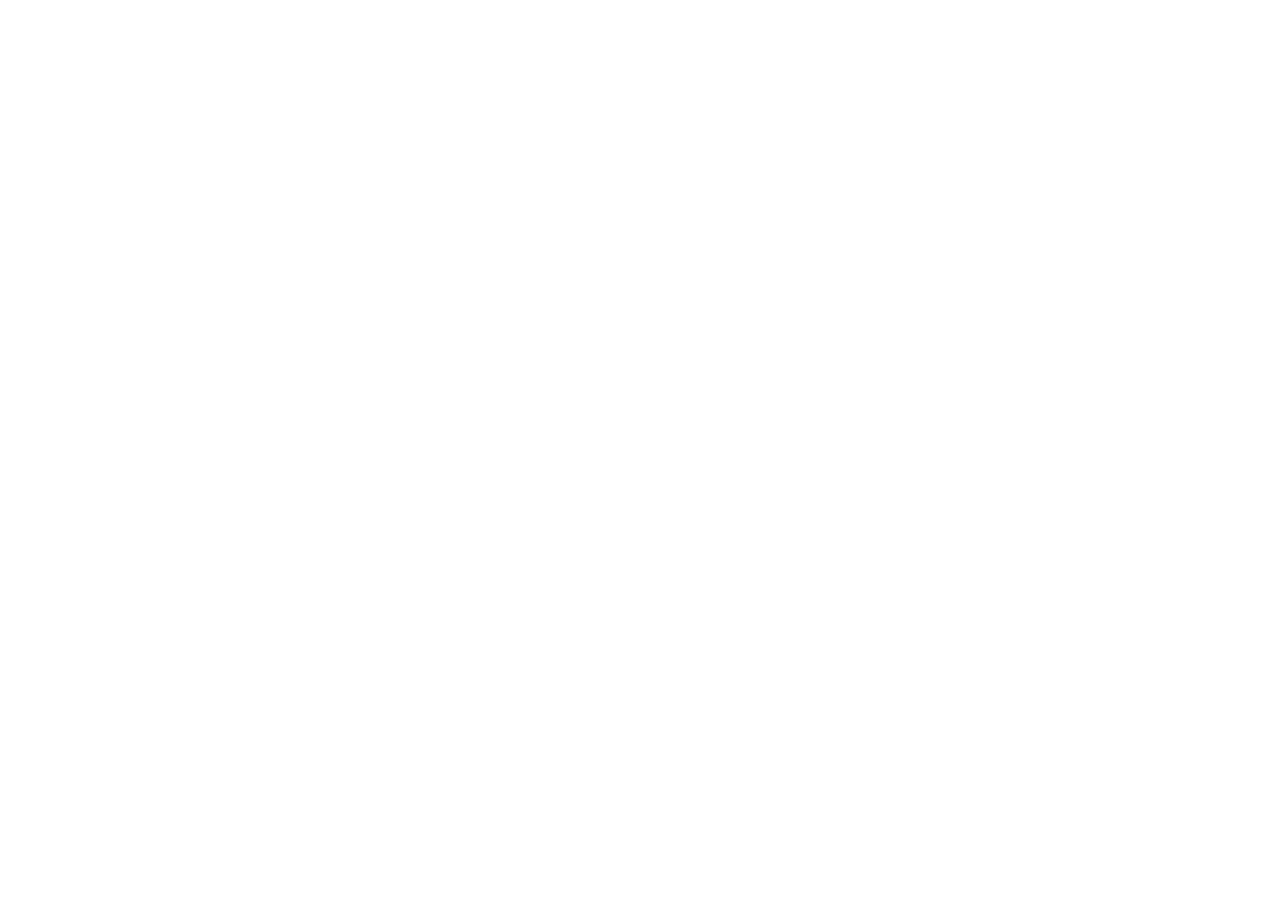
==== index.html @ dd3d1eec "flesh out index.html" ====
<!DOCTYPE html>
<html lang="en">
<head>
    <meta charset="UTF-8">
    <meta name="viewport" content="width=device-width, initial-scale=1.0">
    <meta http-equiv="X-UA-Compatible" content="ie=edge">
    <link rel="stylesheet" href="style.css">
    <title>NYT Project</title>
    <script src="https://cdnjs.cloudflare.com/ajax/libs/jquery/3.2.1/jquery.min.js"></script>
</head>
<body>
    
</body>
</html>
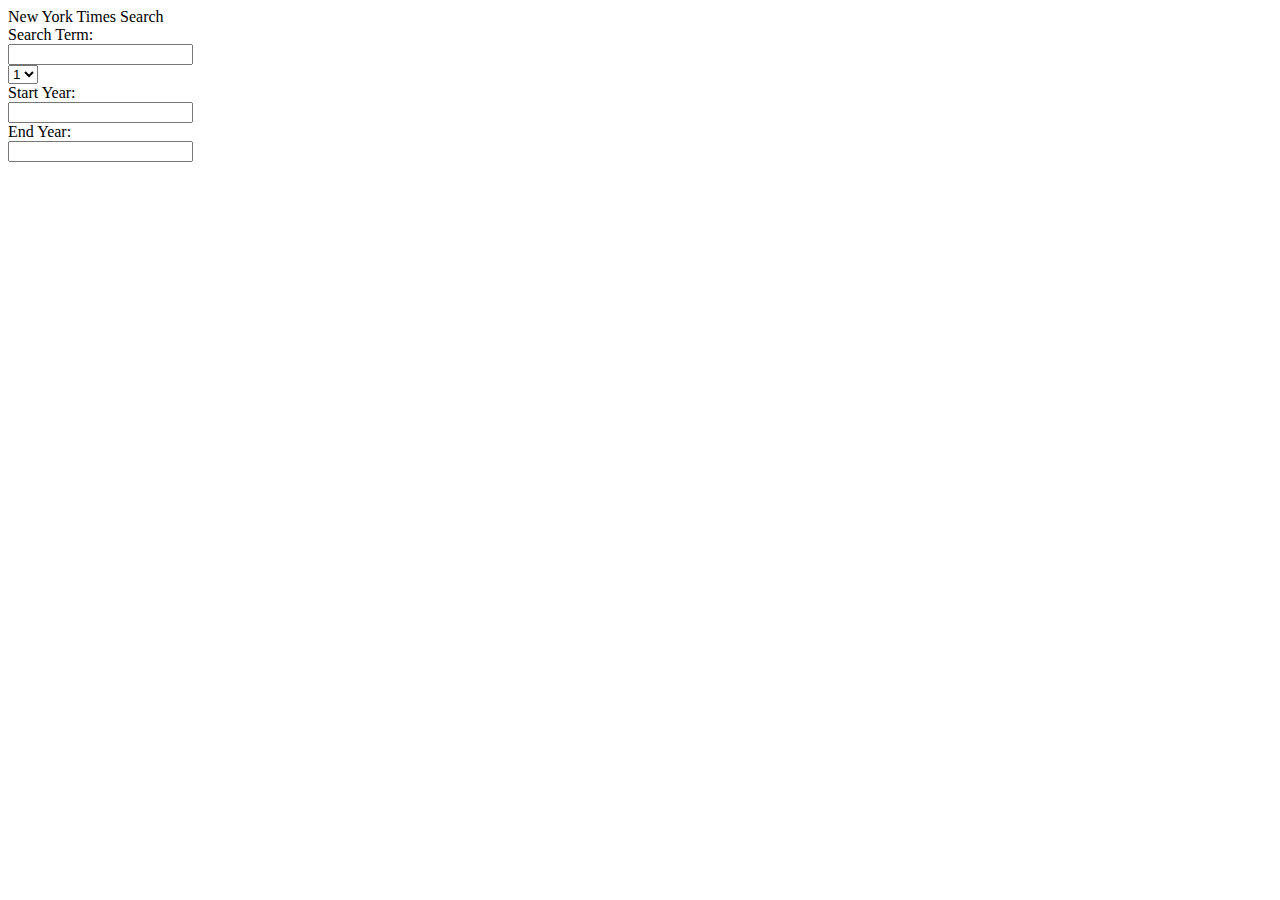
==== commit 86b28c0c: "basic html of NYT site" ====
--- a/index.html
+++ b/index.html
@@ -9,6 +9,22 @@
     <script src="https://cdnjs.cloudflare.com/ajax/libs/jquery/3.2.1/jquery.min.js"></script>
 </head>
 <body>
-    
+    <div id="header">
+<header>New York Times Search</header>
+    </div>
+
+    <div id="container">
+        <div id="inputs">
+        Search Term:<br><input type="text" name="searchTerm"><br>
+        <select name="number">
+            <option value="1">1</option>
+            <option value="2">2</option>
+            <option value="3">3</option>
+            <option value="4">4</option>
+        </select><br>
+        Start Year:<br><input type="text" name="searchTerm"><br>
+        End Year:<br><input type="text" name="searchTerm">
+        </div>
+    </div>
 </body>
 </html>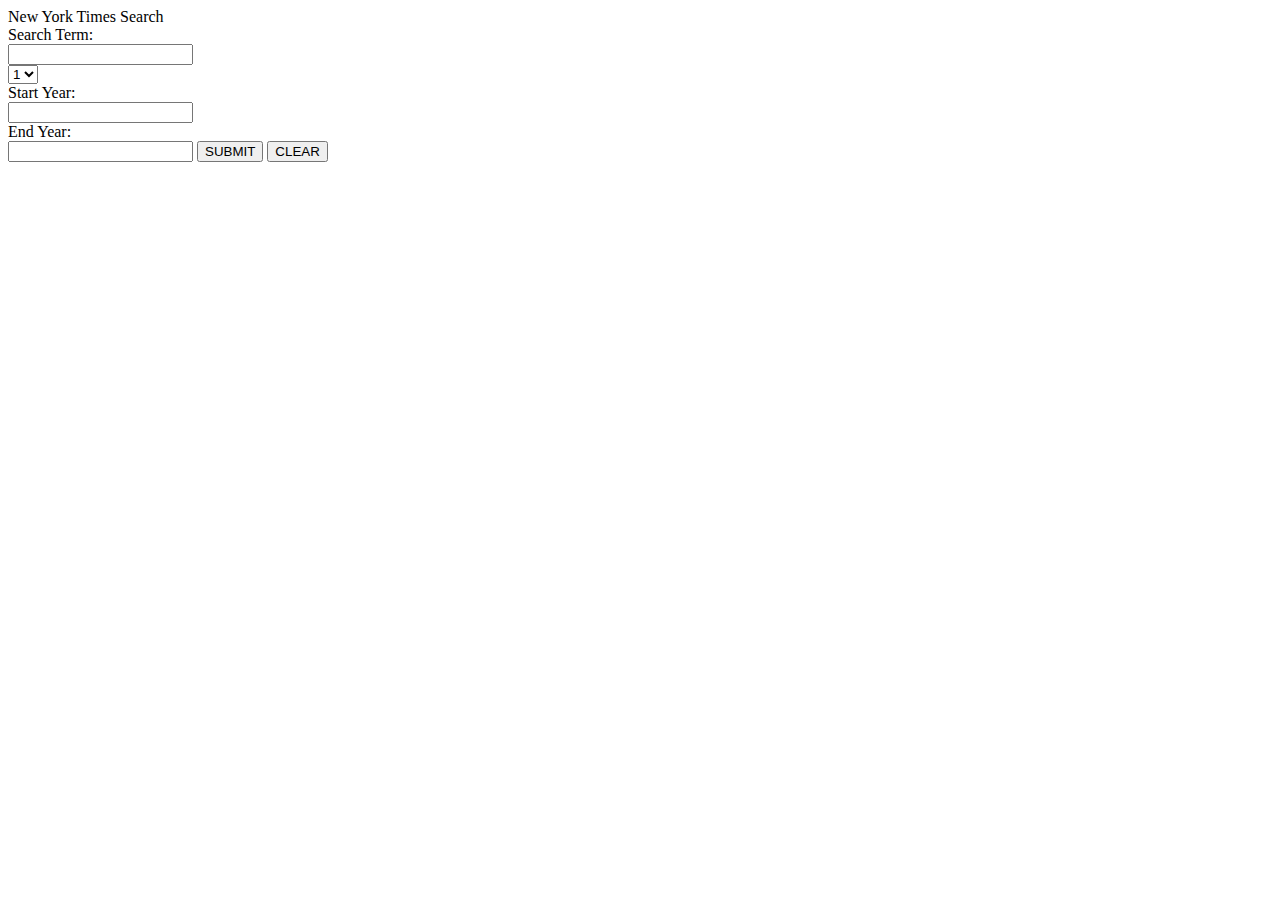
==== commit 69423a2f: "added submit/clear buttons" ====
--- a/index.html
+++ b/index.html
@@ -22,9 +22,13 @@
             <option value="3">3</option>
             <option value="4">4</option>
         </select><br>
-        Start Year:<br><input type="text" name="searchTerm"><br>
-        End Year:<br><input type="text" name="searchTerm">
-        </div>
+        Start Year:<br><input type="text" name="startYear"><br>
+        End Year:<br><input type="text" name="endYear">
+        <button type="button" id="submit">SUBMIT</button>
+        <button type="button" id="clear">CLEAR</button>
     </div>
+    </div>
+
+    <div id="topArticles"></div>
 </body>
 </html>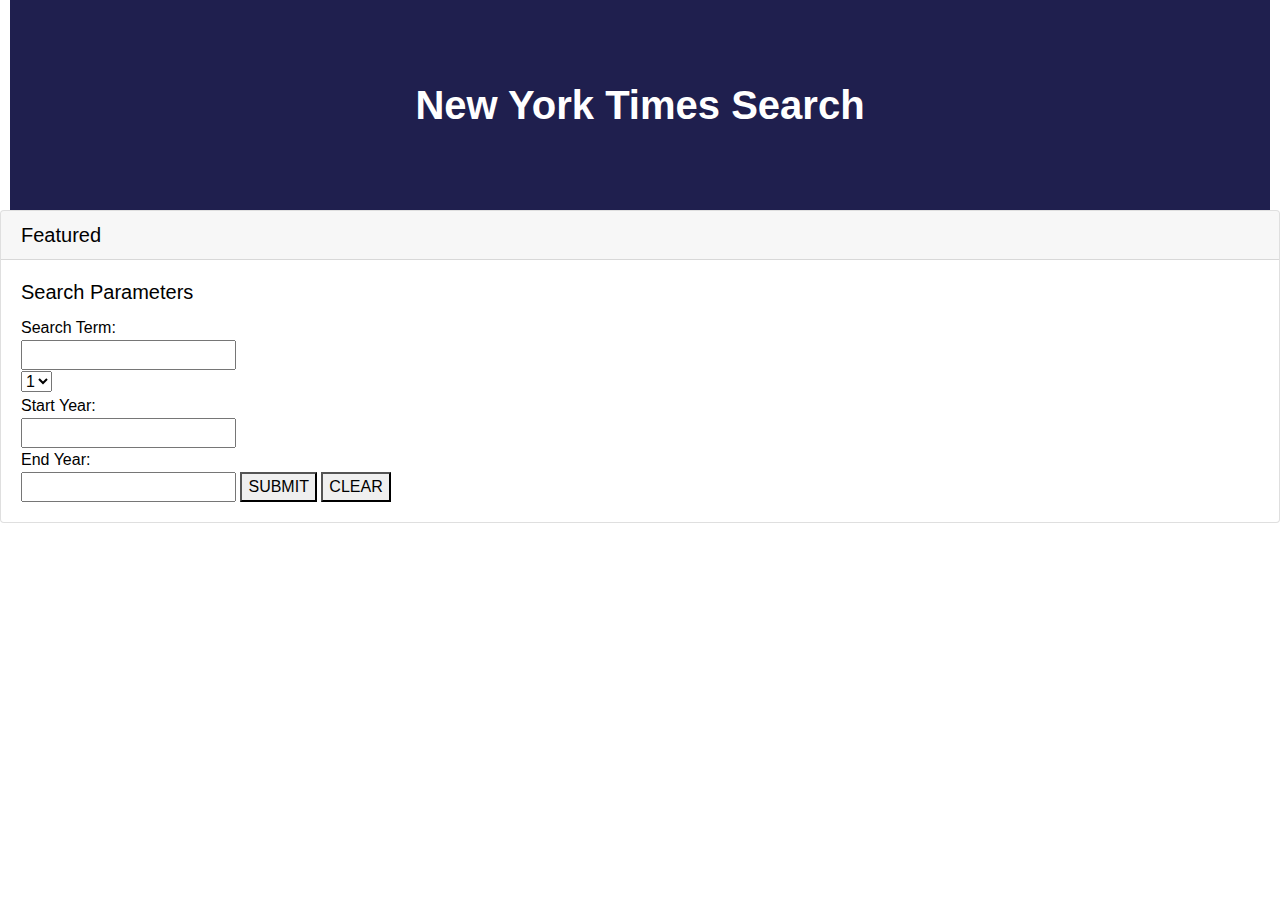
==== commit 1952f13e: "Added reset.css, added initial card to html, linked bootstrap." ====
--- a/index.html
+++ b/index.html
@@ -1,34 +1,56 @@
 <!DOCTYPE html>
 <html lang="en">
+
 <head>
     <meta charset="UTF-8">
     <meta name="viewport" content="width=device-width, initial-scale=1.0">
     <meta http-equiv="X-UA-Compatible" content="ie=edge">
+    <link rel="stylesheet" href="reset.css">
+    <link rel="stylesheet" href="https://stackpath.bootstrapcdn.com/bootstrap/4.3.1/css/bootstrap.min.css"
+        integrity="sha384-ggOyR0iXCbMQv3Xipma34MD+dH/1fQ784/j6cY/iJTQUOhcWr7x9JvoRxT2MZw1T" crossorigin="anonymous">
     <link rel="stylesheet" href="style.css">
     <title>NYT Project</title>
     <script src="https://cdnjs.cloudflare.com/ajax/libs/jquery/3.2.1/jquery.min.js"></script>
 </head>
+
 <body>
     <div id="header">
-<header>New York Times Search</header>
+        <header>New York Times Search</header>
     </div>
 
     <div id="container">
-        <div id="inputs">
-        Search Term:<br><input type="text" name="searchTerm"><br>
-        <select name="number">
-            <option value="1">1</option>
-            <option value="2">2</option>
-            <option value="3">3</option>
-            <option value="4">4</option>
-        </select><br>
-        Start Year:<br><input type="text" name="startYear"><br>
-        End Year:<br><input type="text" name="endYear">
-        <button type="button" id="submit">SUBMIT</button>
-        <button type="button" id="clear">CLEAR</button>
-    </div>
+        <div class="card">
+            <h5 class="card-header">Featured</h5>
+            <div class="card-body">
+                <h5 class="card-title">Search Parameters</h5>
+                <div id="inputs">
+                    Search Term:<br><input type="text" name="searchTerm"><br>
+                    <select name="number">
+                        <option value="1">1</option>
+                        <option value="2">2</option>
+                        <option value="3">3</option>
+                        <option value="4">4</option>
+                    </select><br>
+                    Start Year:<br><input type="text" name="startYear"><br>
+                    End Year:<br><input type="text" name="endYear">
+                    <button type="button" id="submit">SUBMIT</button>
+                    <button type="button" id="clear">CLEAR</button>
+                </div>
+            </div>
+        </div>
+
     </div>
 
     <div id="topArticles"></div>
+    <script src="https://code.jquery.com/jquery-3.3.1.slim.min.js"
+        integrity="sha384-q8i/X+965DzO0rT7abK41JStQIAqVgRVzpbzo5smXKp4YfRvH+8abtTE1Pi6jizo"
+        crossorigin="anonymous"></script>
+    <script src="https://cdnjs.cloudflare.com/ajax/libs/popper.js/1.14.7/umd/popper.min.js"
+        integrity="sha384-UO2eT0CpHqdSJQ6hJty5KVphtPhzWj9WO1clHTMGa3JDZwrnQq4sF86dIHNDz0W1"
+        crossorigin="anonymous"></script>
+    <script src="https://stackpath.bootstrapcdn.com/bootstrap/4.3.1/js/bootstrap.min.js"
+        integrity="sha384-JjSmVgyd0p3pXB1rRibZUAYoIIy6OrQ6VrjIEaFf/nJGzIxFDsf4x0xIM+B07jRM"
+        crossorigin="anonymous"></script>
 </body>
+
 </html>--- a/style.css
+++ b/style.css
@@ -0,0 +1,17 @@
+body {
+    margin: 0 auto;
+    background: white;
+    color: black;
+    font-family: Arial, Helvetica, sans-serif;
+}
+header {
+    background: rgb(31, 31, 78);
+    color: white;
+    text-align: center;
+    font-weight: bold;
+    padding: 75px;
+    margin-left: 10px;
+    margin-right: 10px;
+    font-size: 40px;
+}
+
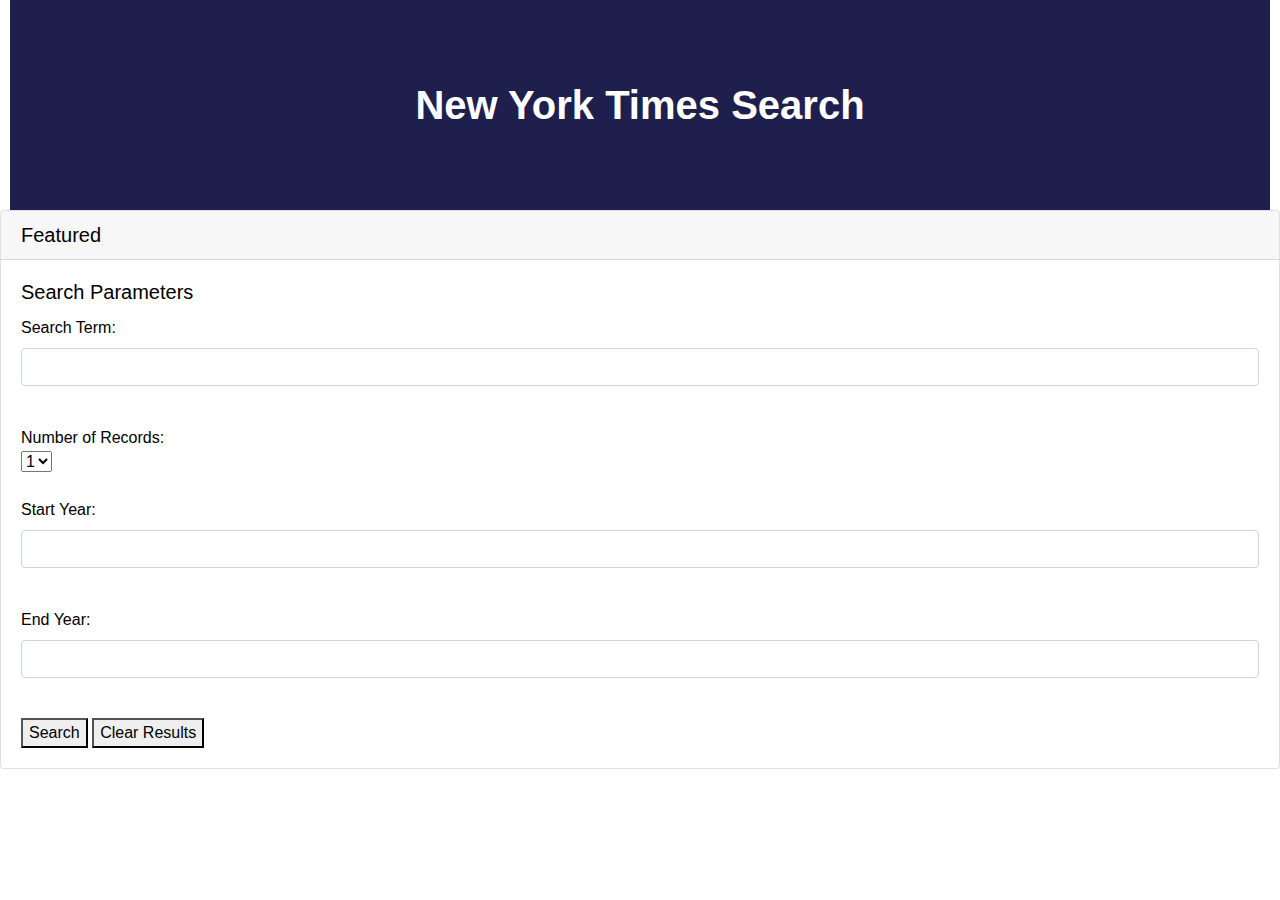
==== commit c833a1fe: "Bootstrap forms added to the html" ====
--- a/index.html
+++ b/index.html
@@ -24,17 +24,29 @@
             <div class="card-body">
                 <h5 class="card-title">Search Parameters</h5>
                 <div id="inputs">
-                    Search Term:<br><input type="text" name="searchTerm"><br>
-                    <select name="number">
-                        <option value="1">1</option>
-                        <option value="2">2</option>
-                        <option value="3">3</option>
-                        <option value="4">4</option>
-                    </select><br>
-                    Start Year:<br><input type="text" name="startYear"><br>
-                    End Year:<br><input type="text" name="endYear">
-                    <button type="button" id="submit">SUBMIT</button>
-                    <button type="button" id="clear">CLEAR</button>
+                    <div class="form-group">
+                        <label for="search term">Search Term: </label>
+                        <input type="text" class="form-control" id="searchTerm" placeholder=""><br>
+                    </div>
+                    <div class="form-group">
+                        <label for="numberOfRecords">Number of Records:<br><select name="number">
+                                <option value="1">1</option>
+                                <option value="2">2</option>
+                                <option value="3">3</option>
+                                <option value="4">4</option>
+                            </select><br></label>
+                        <br>
+                    </div>
+                    <div class="form-group">
+                        <label for="start year">Start Year: </label>
+                        <input type="text" class="form-control" id="startYear" placeholder=""><br>
+                    </div>
+                    <div class="form-group">
+                        <label for="end year">End Year: </label>
+                        <input type="text" class="form-control" id="endYear" placeholder=""><br>
+                    </div>
+                    <button type="button" id="search">Search</button>
+                    <button type="button" id="clear">Clear Results</button>
                 </div>
             </div>
         </div>
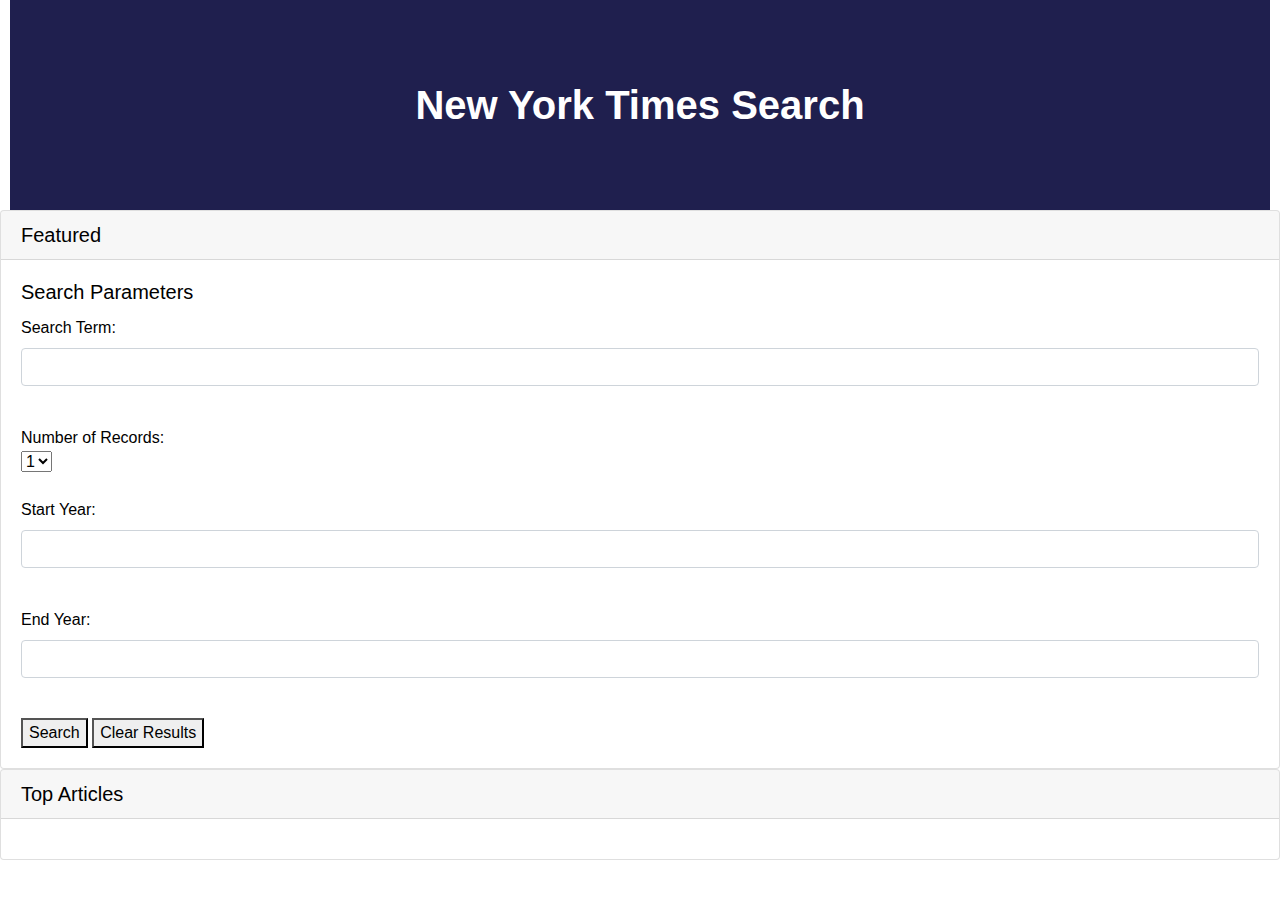
==== commit fba5ac54: "Top articles card added to html" ====
--- a/index.html
+++ b/index.html
@@ -53,7 +53,13 @@
 
     </div>
 
-    <div id="topArticles"></div>
+    <div id="topArticles">
+        <div class="card">
+            <h5 class="card-header">Top Articles</h5>
+            <div class="card-body" id="results">
+            </div>
+        </div>
+    </div>
     <script src="https://code.jquery.com/jquery-3.3.1.slim.min.js"
         integrity="sha384-q8i/X+965DzO0rT7abK41JStQIAqVgRVzpbzo5smXKp4YfRvH+8abtTE1Pi6jizo"
         crossorigin="anonymous"></script>
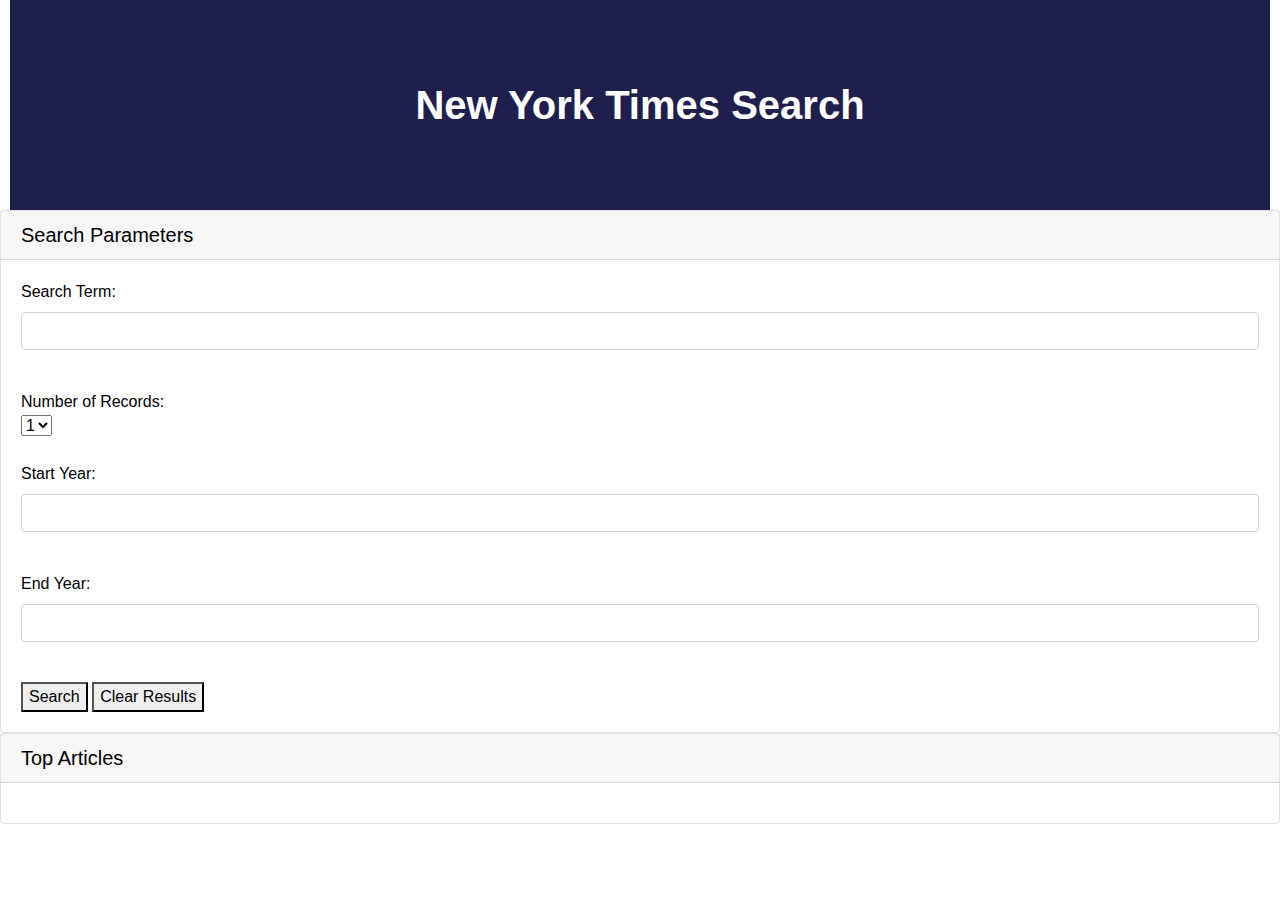
==== commit e7f8e007: "Search parameters card updated" ====
--- a/index.html
+++ b/index.html
@@ -20,9 +20,8 @@
 
     <div id="container">
         <div class="card">
-            <h5 class="card-header">Featured</h5>
+            <h5 class="card-header">Search Parameters</h5>
             <div class="card-body">
-                <h5 class="card-title">Search Parameters</h5>
                 <div id="inputs">
                     <div class="form-group">
                         <label for="search term">Search Term: </label>
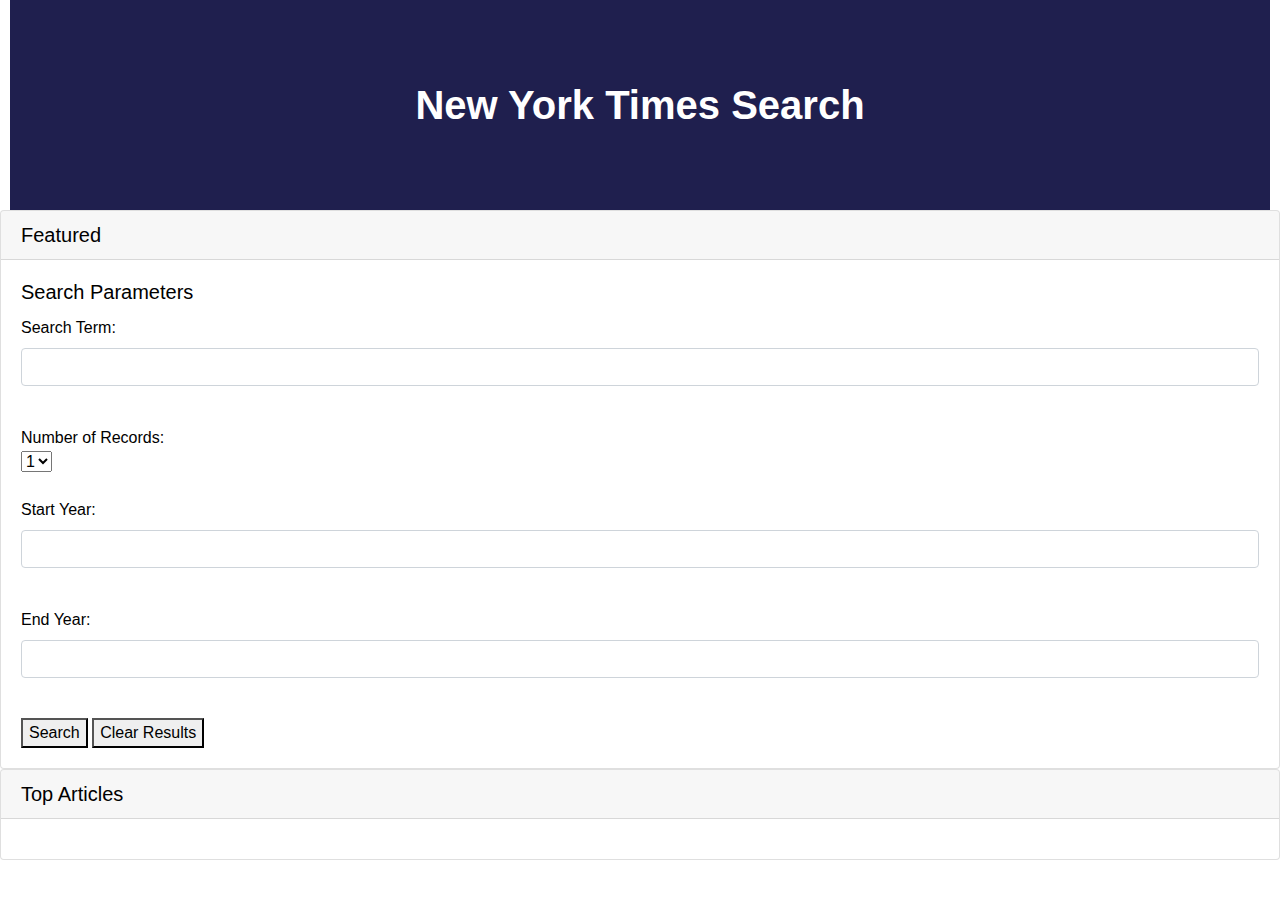
==== commit 62ae3a79: "add query string, try start/end year" ====
--- a/index.html
+++ b/index.html
@@ -5,6 +5,9 @@
     <meta charset="UTF-8">
     <meta name="viewport" content="width=device-width, initial-scale=1.0">
     <meta http-equiv="X-UA-Compatible" content="ie=edge">
+    <script src="https://code.jquery.com/jquery-3.3.1.slim.min.js"
+        integrity="sha384-q8i/X+965DzO0rT7abK41JStQIAqVgRVzpbzo5smXKp4YfRvH+8abtTE1Pi6jizo"
+        crossorigin="anonymous"></script>
     <link rel="stylesheet" href="reset.css">
     <link rel="stylesheet" href="https://stackpath.bootstrapcdn.com/bootstrap/4.3.1/css/bootstrap.min.css"
         integrity="sha384-ggOyR0iXCbMQv3Xipma34MD+dH/1fQ784/j6cY/iJTQUOhcWr7x9JvoRxT2MZw1T" crossorigin="anonymous">
@@ -20,8 +23,9 @@
 
     <div id="container">
         <div class="card">
-            <h5 class="card-header">Search Parameters</h5>
+            <h5 class="card-header">Featured</h5>
             <div class="card-body">
+                <h5 class="card-title">Search Parameters</h5>
                 <div id="inputs">
                     <div class="form-group">
                         <label for="search term">Search Term: </label>
@@ -59,15 +63,14 @@
             </div>
         </div>
     </div>
-    <script src="https://code.jquery.com/jquery-3.3.1.slim.min.js"
-        integrity="sha384-q8i/X+965DzO0rT7abK41JStQIAqVgRVzpbzo5smXKp4YfRvH+8abtTE1Pi6jizo"
-        crossorigin="anonymous"></script>
+    
     <script src="https://cdnjs.cloudflare.com/ajax/libs/popper.js/1.14.7/umd/popper.min.js"
         integrity="sha384-UO2eT0CpHqdSJQ6hJty5KVphtPhzWj9WO1clHTMGa3JDZwrnQq4sF86dIHNDz0W1"
         crossorigin="anonymous"></script>
     <script src="https://stackpath.bootstrapcdn.com/bootstrap/4.3.1/js/bootstrap.min.js"
         integrity="sha384-JjSmVgyd0p3pXB1rRibZUAYoIIy6OrQ6VrjIEaFf/nJGzIxFDsf4x0xIM+B07jRM"
         crossorigin="anonymous"></script>
+        <script type="text/javascript" src="app.js"></script>
 </body>
 
 </html>